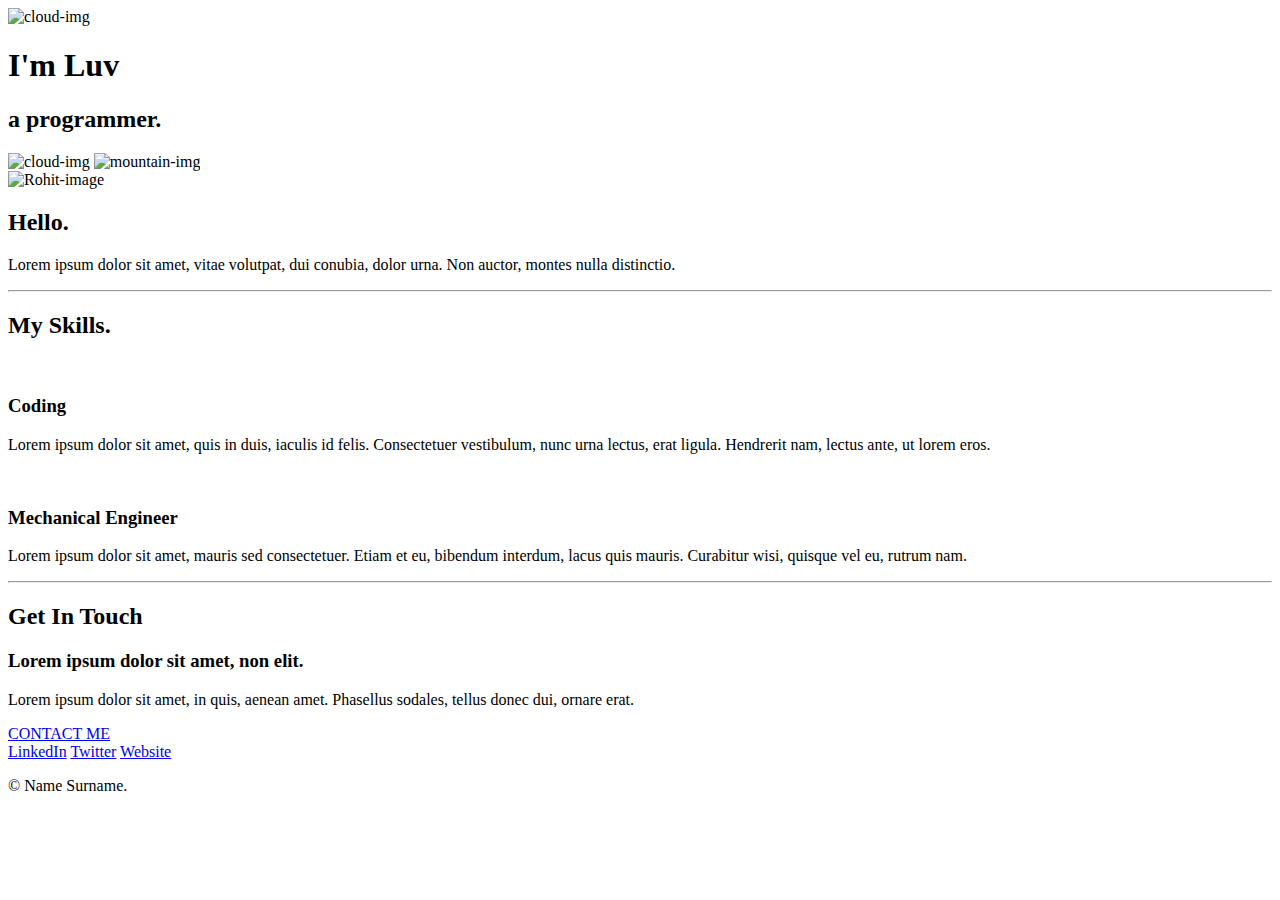
==== index.html @ 7b73b019 "Update index.html" ====
<!DOCTYPE html>
<html lang="en">
<head>
    <meta charset="UTF-8">
    <meta http-equiv="X-UA-Compatible" content="IE=edge">
    <meta name="viewport" content="width=device-width, initial-scale=1.0">
    <title>Rohit</title>
    <link rel="stylesheet" href="css/style.css">
    <link rel="icon" href="css/favicon.ico">
    <!-- if doesn't refreshed by the latest one try this
    <link rel="icon" href="css/favicon.ico"?v=2> -->
    <link rel="preconnect" href="https://fonts.googleapis.com">
<link rel="preconnect" href="https://fonts.gstatic.com" crossorigin>
<link href="https://fonts.googleapis.com/css2?family=Merriweather&family=Montserrat&family=Sacramento&display=swap" rel="stylesheet">
</head>
<body>
    <div class="firstcontainer">
        <img class="top-cloud" src="img/cloud.png" alt="cloud-img">
        <h1>I'm Luv</h1>
    <h2>a <span id="pro">pro</span>grammer.</h2>
    <img class="bottom-cloud" src="img/cloud.png" alt="cloud-img">
    <img src="img/mountain.png" alt="mountain-img">
    </div>
    <div class="middle-container">
        <div class="profile">
          <img id="profilepik" src="img/rohit.png" alt="Rohit-image">
          <h2>Hello.</h2>
          <p>Lorem ipsum dolor sit amet, vitae volutpat, dui conubia, dolor urna. Non auctor, montes nulla distinctio.</p>
        </div>
        <hr>
        <div class="skills">
          <h2>My Skills.</h2>
          <div class="skill-row">
            <img id="skill1" src="https://media4.giphy.com/media/WFZvB7VIXBgiz3oDXE/giphy.gif?cid=ecf05e47rcup06ak8bk2efhknicy7ytdgnj9ev87vj108lra&rid=giphy.gif&ct=s" alt="">
            <h3>Coding</h3>
            <p>Lorem ipsum dolor sit amet, quis in duis, iaculis id felis. Consectetuer vestibulum, nunc urna lectus, erat ligula. Hendrerit nam, lectus ante, ut lorem eros.</p>
          </div>
          <div >
            <img id="skill1" src="https://media4.giphy.com/media/3yP0IcXauqiShe8CeM/giphy.gif?cid=790b76112a1c7c405542fc8efde1e6ee713265cba70abf5d&rid=giphy.gif&ct=s" alt="">
            <h3>Mechanical Engineer</h3>
            <p>Lorem ipsum dolor sit amet, mauris sed consectetuer. Etiam et eu, bibendum interdum, lacus quis mauris. Curabitur wisi, quisque vel eu, rutrum nam.</p>
          </div>
        </div>
        <hr>
        <div class="contact-me">
          <h2>Get In Touch</h2>
          <h3>Lorem ipsum dolor sit amet, non elit.</h3>
          <p>Lorem ipsum dolor sit amet, in quis, aenean amet. Phasellus sodales, tellus donec dui, ornare erat.</p>
          <a class="btn" href="mailto:name@email.com">CONTACT ME</a>
        </div>
      </div>
      
      
      <div class="bottom-container">
        <a class="footer-link" href="https://www.linkedin.com/">LinkedIn</a>
        <a class="footer-link" href="https://twitter.com/">Twitter</a>
        <a class="footer-link" href="https://www.appbrewery.co/">Website</a>
        <p>© Name Surname.</p>
      </div>
      

    </div>
</body>
</html>
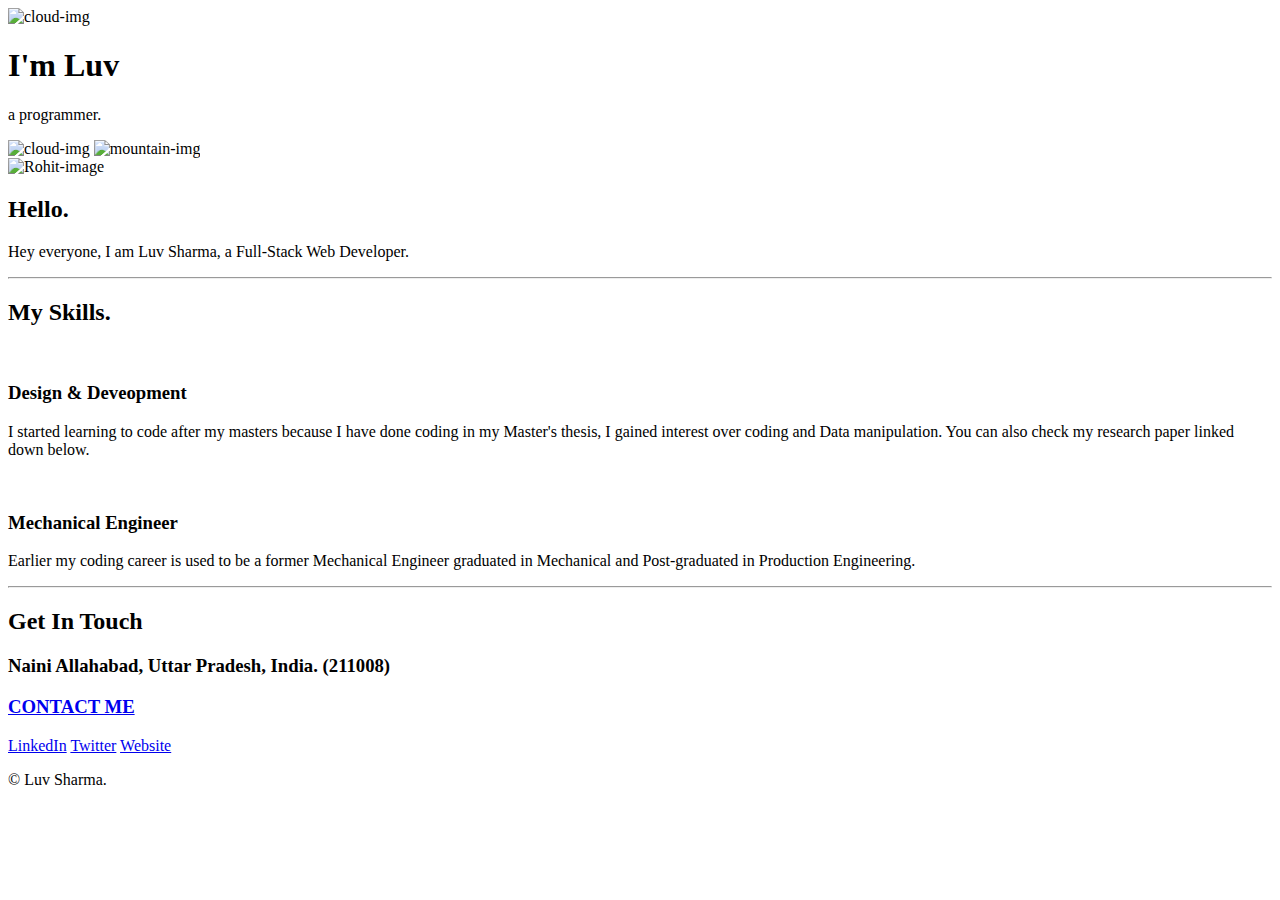
==== commit c4e3b3b1: "Update index.html" ====
--- a/index.html
+++ b/index.html
@@ -17,36 +17,35 @@
     <div class="firstcontainer">
         <img class="top-cloud" src="img/cloud.png" alt="cloud-img">
         <h1>I'm Luv</h1>
-    <h2>a <span id="pro">pro</span>grammer.</h2>
+    <p class="small-description">a <span id="pro">pro</span>grammer.</p>
     <img class="bottom-cloud" src="img/cloud.png" alt="cloud-img">
     <img src="img/mountain.png" alt="mountain-img">
     </div>
     <div class="middle-container">
         <div class="profile">
-          <img id="profilepik" src="img/rohit.png" alt="Rohit-image">
+          <img class="profilepik" src="img/rohit.png" alt="Rohit-image">
           <h2>Hello.</h2>
-          <p>Lorem ipsum dolor sit amet, vitae volutpat, dui conubia, dolor urna. Non auctor, montes nulla distinctio.</p>
+          <p>Hey everyone, I am Luv Sharma, a Full-Stack Web Developer.</p>
         </div>
         <hr>
         <div class="skills">
           <h2>My Skills.</h2>
           <div class="skill-row">
-            <img id="skill1" src="https://media4.giphy.com/media/WFZvB7VIXBgiz3oDXE/giphy.gif?cid=ecf05e47rcup06ak8bk2efhknicy7ytdgnj9ev87vj108lra&rid=giphy.gif&ct=s" alt="">
-            <h3>Coding</h3>
-            <p>Lorem ipsum dolor sit amet, quis in duis, iaculis id felis. Consectetuer vestibulum, nunc urna lectus, erat ligula. Hendrerit nam, lectus ante, ut lorem eros.</p>
+            <img class="skill1" src="https://media4.giphy.com/media/WFZvB7VIXBgiz3oDXE/giphy.gif?cid=ecf05e47rcup06ak8bk2efhknicy7ytdgnj9ev87vj108lra&rid=giphy.gif&ct=s" alt="">
+            <h3>Design & Deveopment</h3>
+            <p class="code-skill-description">I started learning to code after my masters because I have done coding in my Master's thesis, I gained interest over coding and Data manipulation. You can also check my research paper linked down below.</p>
           </div>
-          <div >
-            <img id="skill1" src="https://media4.giphy.com/media/3yP0IcXauqiShe8CeM/giphy.gif?cid=790b76112a1c7c405542fc8efde1e6ee713265cba70abf5d&rid=giphy.gif&ct=s" alt="">
+          <div class="skill-row">
+            <img class="skill2" src="https://media4.giphy.com/media/3yP0IcXauqiShe8CeM/giphy.gif?cid=790b76112a1c7c405542fc8efde1e6ee713265cba70abf5d&rid=giphy.gif&ct=s" alt="">
             <h3>Mechanical Engineer</h3>
-            <p>Lorem ipsum dolor sit amet, mauris sed consectetuer. Etiam et eu, bibendum interdum, lacus quis mauris. Curabitur wisi, quisque vel eu, rutrum nam.</p>
+            <p class="mech-skill-description">Earlier my coding career is used to be a former Mechanical Engineer graduated in Mechanical and Post-graduated in Production Engineering.</p>
           </div>
         </div>
         <hr>
         <div class="contact-me">
           <h2>Get In Touch</h2>
-          <h3>Lorem ipsum dolor sit amet, non elit.</h3>
-          <p>Lorem ipsum dolor sit amet, in quis, aenean amet. Phasellus sodales, tellus donec dui, ornare erat.</p>
-          <a class="btn" href="mailto:name@email.com">CONTACT ME</a>
+          <h3>Naini Allahabad, Uttar Pradesh, India. (211008)</p>
+          <a class="btn" href="mailto:rohitsharmaofficialf1@gmail.com">CONTACT ME</a>
         </div>
       </div>
       
@@ -55,7 +54,7 @@
         <a class="footer-link" href="https://www.linkedin.com/">LinkedIn</a>
         <a class="footer-link" href="https://twitter.com/">Twitter</a>
         <a class="footer-link" href="https://www.appbrewery.co/">Website</a>
-        <p>© Name Surname.</p>
+        <p>© Luv Sharma.</p>
       </div>
       
 
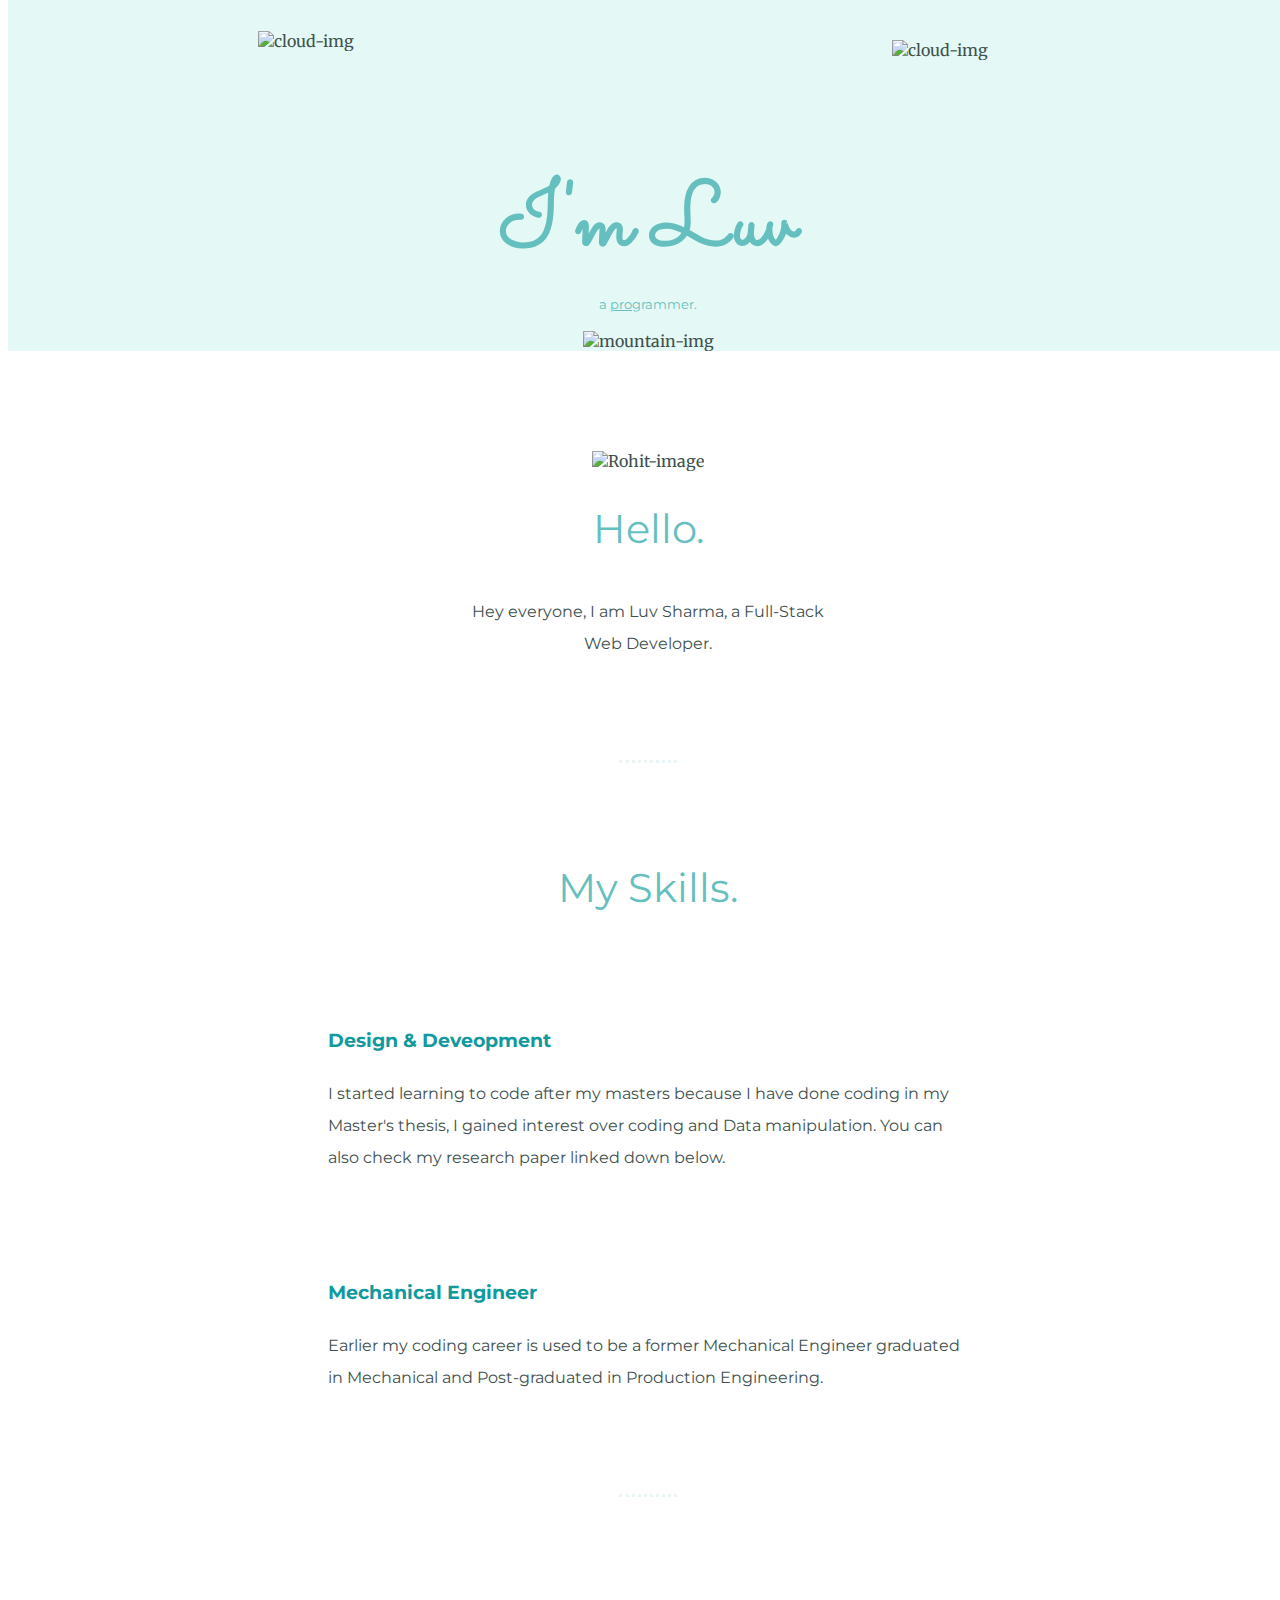
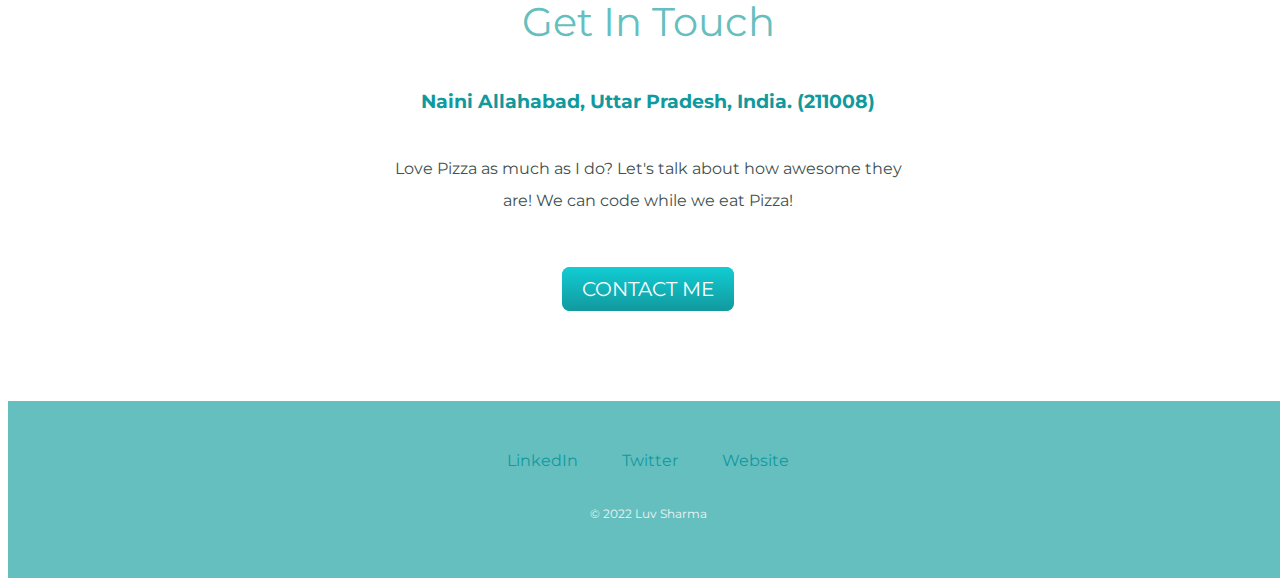
==== commit 3c8029f5: "Update index.html" ====
--- a/index.html
+++ b/index.html
@@ -25,7 +25,7 @@
         <div class="profile">
           <img class="profilepik" src="img/rohit.png" alt="Rohit-image">
           <h2>Hello.</h2>
-          <p>Hey everyone, I am Luv Sharma, a Full-Stack Web Developer.</p>
+          <p class="intro">Hey everyone, I am Luv Sharma, a Full-Stack Web Developer.</p>
         </div>
         <hr>
         <div class="skills">
@@ -44,7 +44,8 @@
         <hr>
         <div class="contact-me">
           <h2>Get In Touch</h2>
-          <h3>Naini Allahabad, Uttar Pradesh, India. (211008)</p>
+          <h3>Naini Allahabad, Uttar Pradesh, India. (211008)</h3>
+          <p class="contact-message">Love Pizza as much as I do? Let's talk about how awesome they are! We can code while we eat Pizza!</p>
           <a class="btn" href="mailto:rohitsharmaofficialf1@gmail.com">CONTACT ME</a>
         </div>
       </div>
@@ -53,8 +54,8 @@
       <div class="bottom-container">
         <a class="footer-link" href="https://www.linkedin.com/">LinkedIn</a>
         <a class="footer-link" href="https://twitter.com/">Twitter</a>
-        <a class="footer-link" href="https://www.appbrewery.co/">Website</a>
-        <p>© Luv Sharma.</p>
+        <a class="footer-link" href="">Website</a>
+        <p class="copyright">© 2022 Luv Sharma</p>
       </div>
       
 
--- a/css/style.css
+++ b/css/style.css
@@ -0,0 +1,183 @@
+/* * {
+margin: 0;padding: 0;
+} */
+body {
+    margin-top: 0;
+    margin-bottom: 0;
+    position: absolute;
+    /* text-align: center; */
+    font-family: 'Merriweather', serif;
+    /* font-size: 2em; */
+    color: #40514E;
+}
+h1 {
+    font-family: 'Sacramento', cursive;
+    font-size: 5.625rem;
+    color: #66BFBF;
+    margin-bottom: 0;
+    /* line-height: 2; */
+    
+    /* 100%=16px */
+    /* 90px=562.5% */
+    /* 1em = M
+    2em = MM
+    90px= 5.625em */
+    /* rem=overwrite their parent font size */
+    /* margin-top: 50px auto 0 auto; */
+}
+h2 {
+    font-family: 'Montserrat', sans-serif;
+    font-size: 2.5rem;
+    color: #66BFBF;
+    font-weight: normal;
+    /* 40px=2.5rem */
+    padding-bottom: 10px;
+}
+.small-description {
+    font-family: 'Montserrat', sans-serif;
+    font-size: 0.8rem;
+    color: #66BFBF;
+    font-weight: normal;
+    margin-top: 0;
+}
+h3 {
+    font-family: 'Montserrat', sans-serif;
+    color: #11999E;
+}
+p {
+    font-family: 'Montserrat', sans-serif;
+    line-height: 2;
+
+}
+hr {
+    border: dotted #EAF6F6;
+    border-bottom: none;
+    width: 4%;
+    margin: 100px auto;
+}
+a {
+    color: #11999E;
+    font-family: 'Montserrat', sans-serif;
+    margin: 10px 20px;
+    text-decoration: none;
+}
+a:hover {
+    color: #EAF6F6;
+}
+.copyright {
+    color: #EAF6F6;
+    font-size: 0.75rem;
+    padding: 20px 0;
+}
+
+/* div {
+    
+    height: 100vh;
+    width: 100vw;
+} */
+#pro {
+    text-decoration: underline;
+}
+.intro {
+    width: 30%;
+    margin: auto;
+    
+}
+
+.firstcontainer {
+    /* top: 10vh; */
+    
+    position: relative;
+    text-align: center;
+    padding-top: 100px;
+    background-color: #E4F9F5;
+    width: 100vw;
+    
+}
+.top-cloud {
+    position: absolute;
+    right: 300px;
+    top: 40px;
+}
+.bottom-cloud {
+    position: absolute;
+    left: 250px;
+    bottom: 300px;
+    
+}
+.middle-container {
+    text-align: center;
+    margin: 100px 0;
+}
+.bottom-container {
+    text-align: center;
+    font-family: 'Montserrat', sans-serif;
+    background-color: #66BFBF;
+    padding: 50px 0 20px;
+    
+}
+
+.profilepik {
+    width: 18%;
+}
+.skill1 {
+    width: 25%;
+    float: left;
+    margin-right: 2rem;
+    }
+.skill2 {
+    width: 25%;
+    float: right;
+    margin-left: 2rem;
+    }
+.skill-row {
+    margin: 100px auto;
+    width: 50%;
+    text-align: left;
+   
+   
+}
+.skill-row {
+    margin: 100px auto;
+    width: 50%;
+    text-align: left;
+    line-height: 2;
+}
+/* .code-skill-description {
+    clear: left;
+}
+.mech-skill-description {
+    clear: right;
+} */
+/* ********************************************************************* */
+.btn {
+    background: #11cdd4;
+    background-image: -webkit-linear-gradient(top, #11cdd4, #11999e);
+    background-image: -moz-linear-gradient(top, #11cdd4, #11999e);
+    background-image: -ms-linear-gradient(top, #11cdd4, #11999e);
+    background-image: -o-linear-gradient(top, #11cdd4, #11999e);
+    background-image: linear-gradient(to bottom, #11cdd4, #11999e);
+    -webkit-border-radius: 60;
+    -moz-border-radius: 60;
+    border-radius: 8px;
+    font-family: 'Montserrat', sans-serif;
+    color: #ffffff;
+    font-size: 20px;
+    padding: 10px 20px 10px 20px;
+    text-decoration: none;
+  }
+  
+  .btn:hover {
+    background: #30e3cb;
+    background-image: -webkit-linear-gradient(top, #30e3cb, #2bc4ad);
+    background-image: -moz-linear-gradient(top, #30e3cb, #2bc4ad);
+    background-image: -ms-linear-gradient(top, #30e3cb, #2bc4ad);
+    background-image: -o-linear-gradient(top, #30e3cb, #2bc4ad);
+    background-image: linear-gradient(to bottom, #30e3cb, #2bc4ad);
+    text-decoration: none;
+  }
+  /* ******************************************************************************* */
+  .contact-message {
+      width: 40%;
+      margin: 40px auto 60px;
+  }
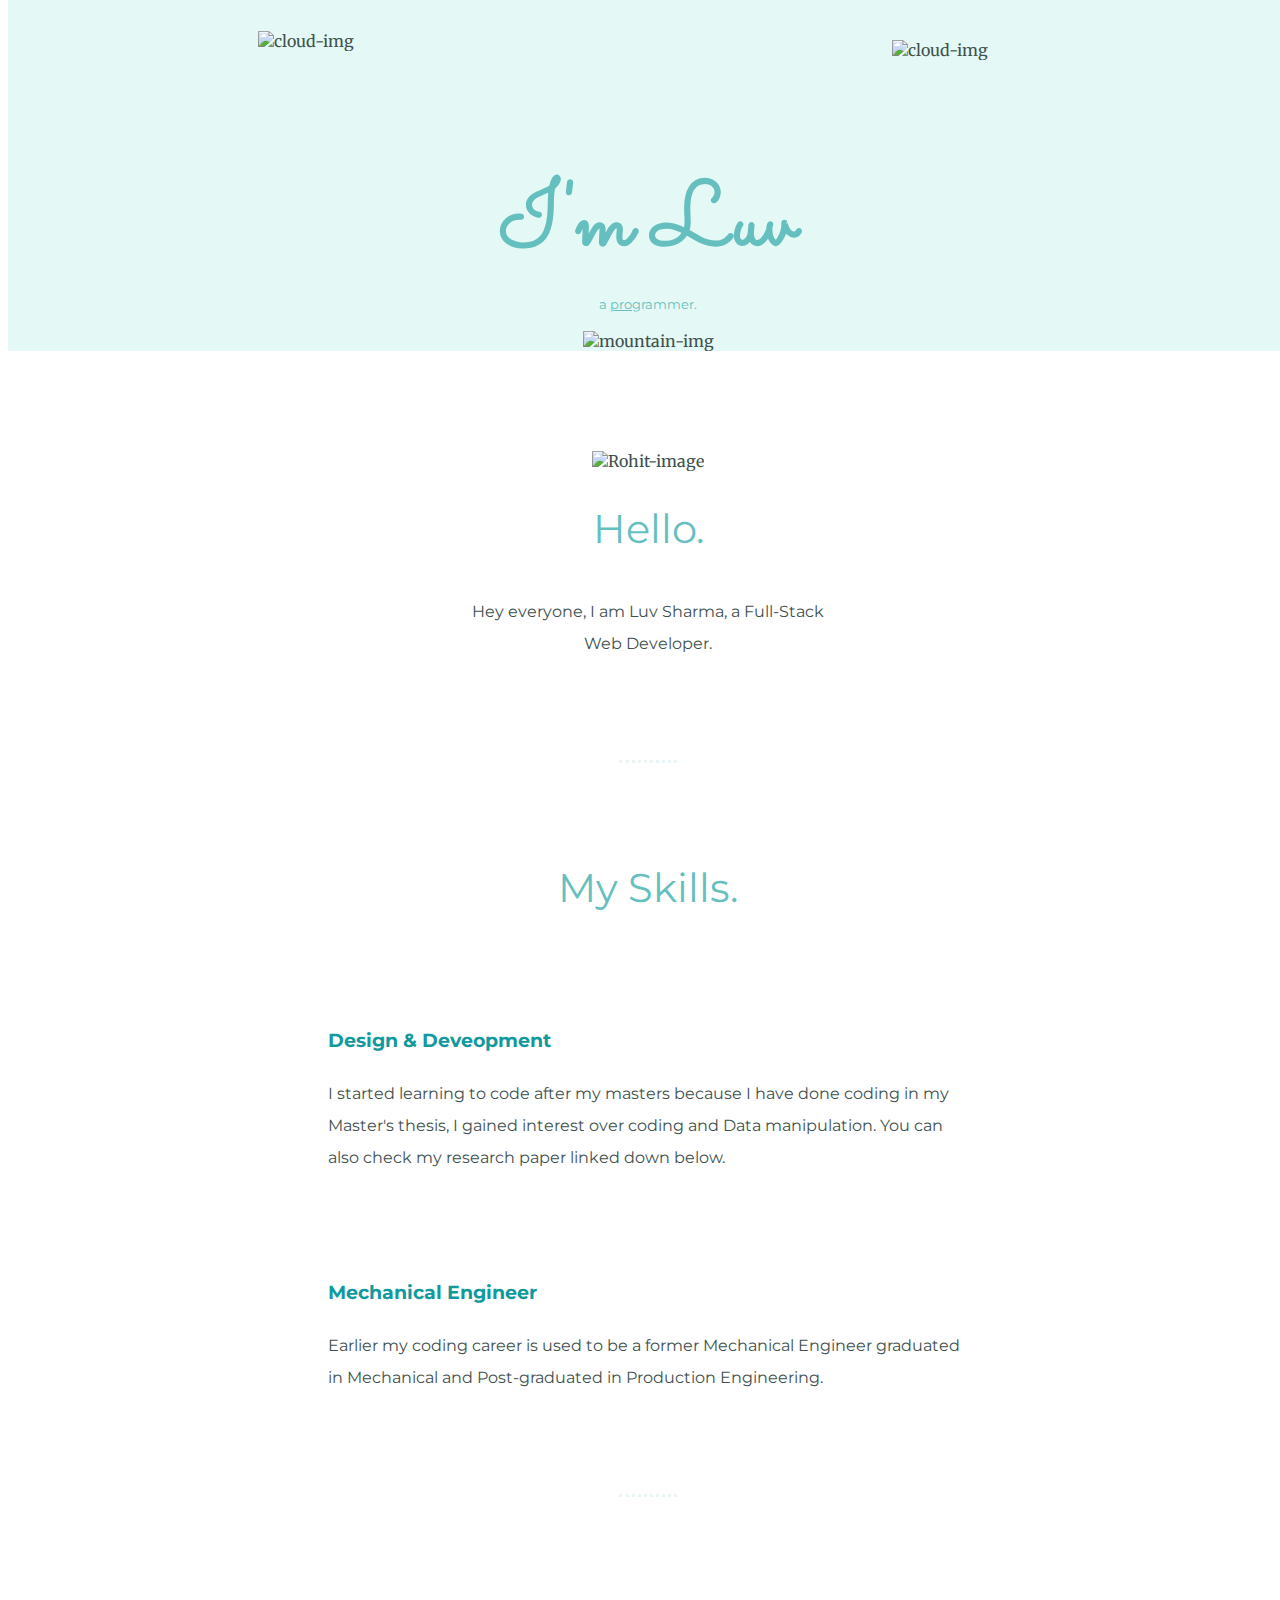
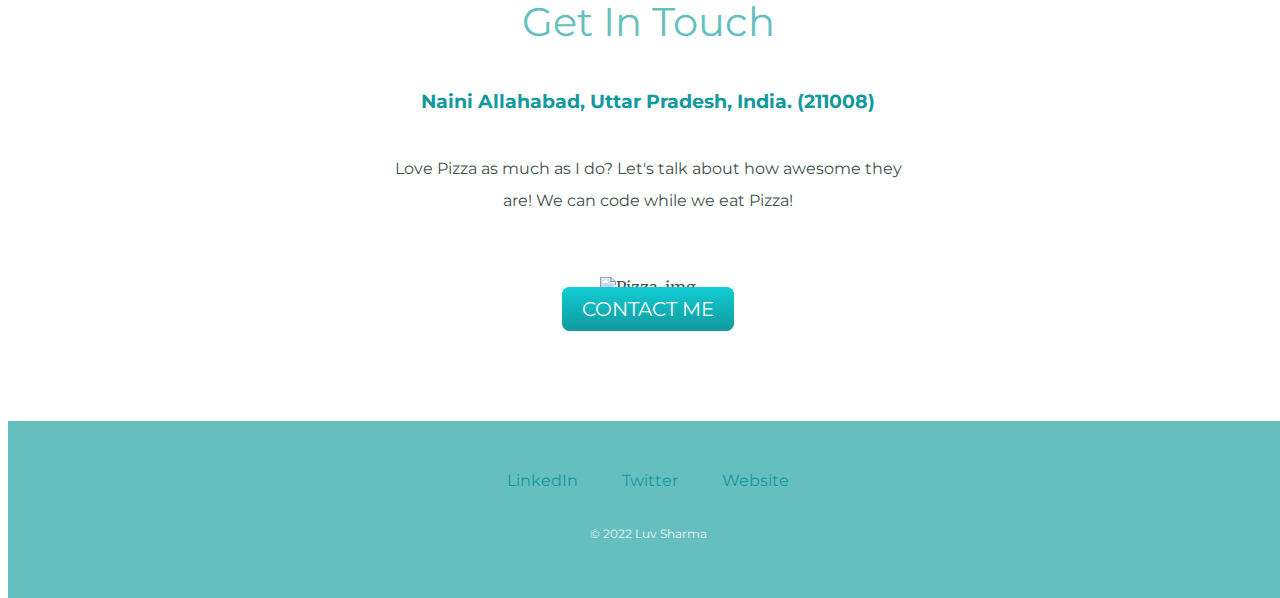
==== commit a2b76ec2: "Update index.html" ====
--- a/index.html
+++ b/index.html
@@ -45,7 +45,11 @@
         <div class="contact-me">
           <h2>Get In Touch</h2>
           <h3>Naini Allahabad, Uttar Pradesh, India. (211008)</h3>
-          <p class="contact-message">Love Pizza as much as I do? Let's talk about how awesome they are! We can code while we eat Pizza!</p>
+          <div class="pizzaline">
+              
+            <p class="contact-message">Love Pizza as much as I do? Let's talk about how awesome they are! We can code while we eat Pizza!</p>
+            <img class="pizzaemoji" src="https://media3.giphy.com/media/JRmQ7xPjwKfqXV9JYd/giphy.webp?cid=ecf05e47xrcu8glqntc3nbybw6uexmomkvkyamx07d73nujj&rid=giphy.webp&ct=s" alt="Pizza-img">
+          </div>
           <a class="btn" href="mailto:rohitsharmaofficialf1@gmail.com">CONTACT ME</a>
         </div>
       </div>
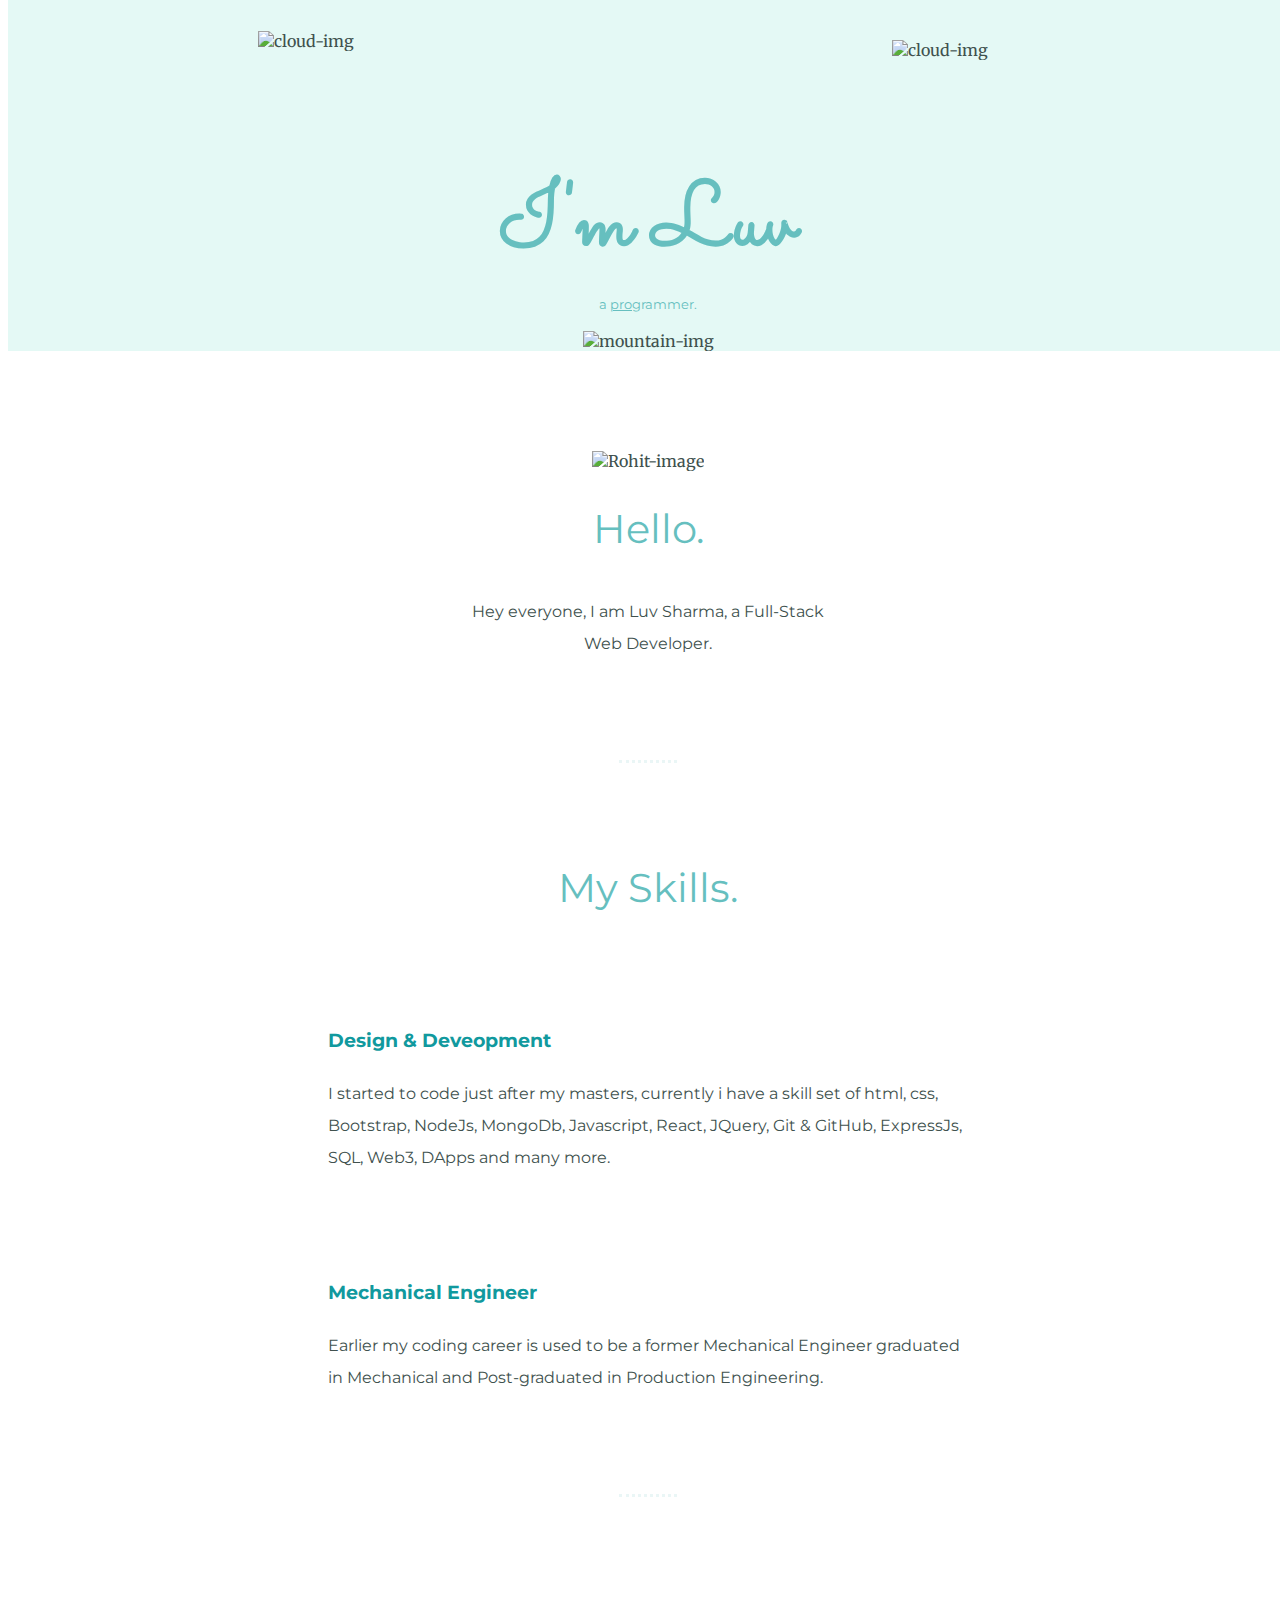
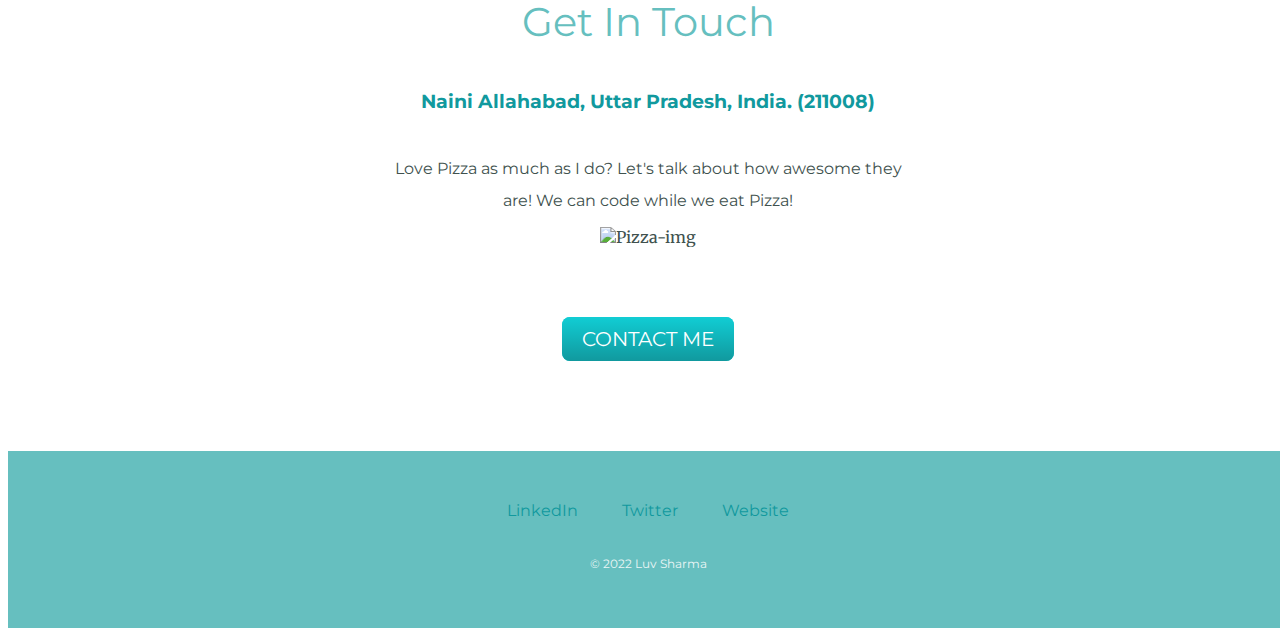
==== commit 96dc2cbe: "Update index.html" ====
--- a/index.html
+++ b/index.html
@@ -33,7 +33,7 @@
           <div class="skill-row">
             <img class="skill1" src="https://media4.giphy.com/media/WFZvB7VIXBgiz3oDXE/giphy.gif?cid=ecf05e47rcup06ak8bk2efhknicy7ytdgnj9ev87vj108lra&rid=giphy.gif&ct=s" alt="">
             <h3>Design & Deveopment</h3>
-            <p class="code-skill-description">I started learning to code after my masters because I have done coding in my Master's thesis, I gained interest over coding and Data manipulation. You can also check my research paper linked down below.</p>
+            <p class="code-skill-description">I started to code just after my masters, currently i have a skill set of html, css, Bootstrap, NodeJs, MongoDb, Javascript, React, JQuery, Git & GitHub, ExpressJs, SQL, Web3, DApps and many more.</p>
           </div>
           <div class="skill-row">
             <img class="skill2" src="https://media4.giphy.com/media/3yP0IcXauqiShe8CeM/giphy.gif?cid=790b76112a1c7c405542fc8efde1e6ee713265cba70abf5d&rid=giphy.gif&ct=s" alt="">
--- a/css/style.css
+++ b/css/style.css
@@ -179,5 +179,13 @@
   /* ******************************************************************************* */
   .contact-message {
       width: 40%;
-      margin: 40px auto 60px;
+      margin: 40px auto 10px;
   }
+  .pizzaline {
+    margin: 40px auto 80px;
+  }
+  .pizzaemoji {
+      width: 10%;
+      
+      
+  }
